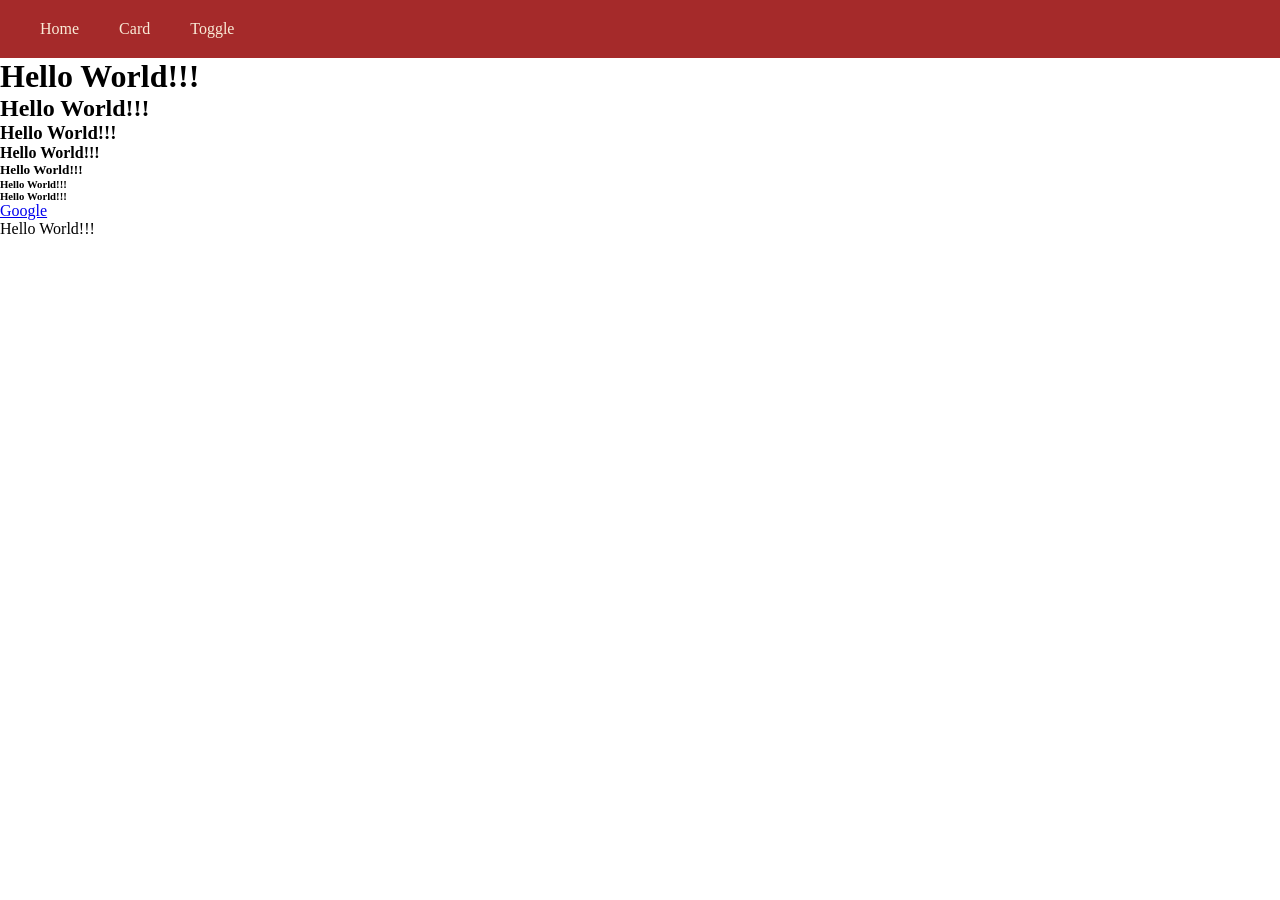
==== target/classes/static/index.html @ 853fd903 "Session 1 complete." ====
<!DOCTYPE html>
<html lang="en">
<head>
    <meta charset="UTF-8">
    <meta name="viewport" content="width=device-width, initial-scale=1.0">
    <link rel="stylesheet" href="style.css">
    <title>Document</title>
</head>
<body>
    <nav>
        <ul>
            <li><a href="/index.html">Home</a></li>
            <li><a href="/card.html">Card</a></li>
            <li><a href="/toggle.html">Toggle</a></li>
        </ul>
    </nav>
    <h1>Hello World!!!</h1>
    <h2>Hello World!!!</h2>
    <h3>Hello World!!!</h3>
    <h4>Hello World!!!</h4>
    <h5>Hello World!!!</h5>
    <h6>Hello World!!!</h6>
    <h6>Hello World!!!</h6>

    <a href="https://www.google.com">Google</a>



    <p>Hello World!!!</p>
    <script src="/js/site.js"></script>
</body>
</html>
---- target/classes/static/style.css ----
* {
    padding: 0;
    margin: 0;
    box-sizing: border-box;
}

nav {
    background-color: brown;
    padding: 20px;
}

nav ul {
    list-style: none;
    display: flex;
}

nav a:hover {
    background-color: rgb(196, 61, 61);
    color: white;
}

nav a {
    text-decoration: none;
    color: antiquewhite;
    padding: 20px;
}
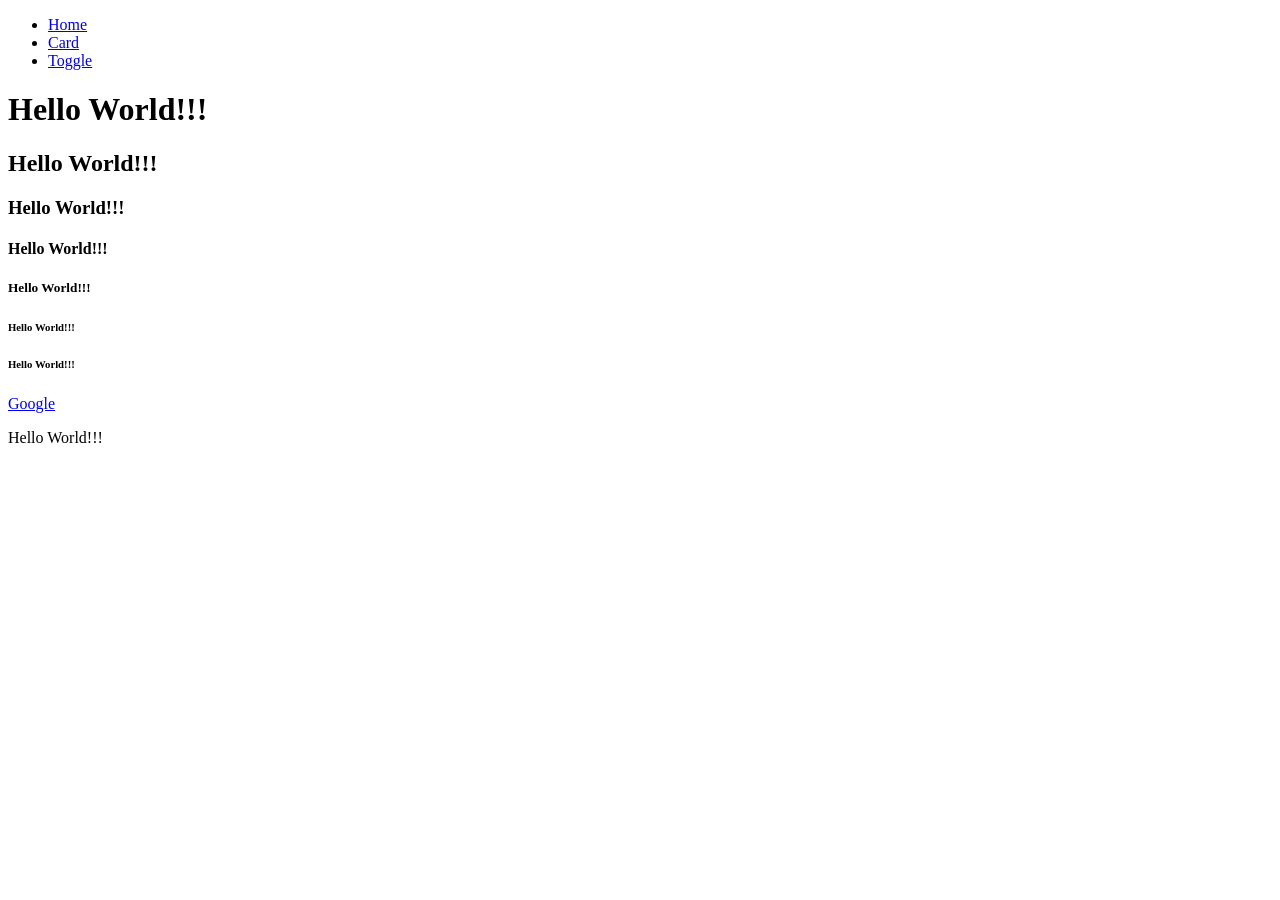
==== commit b8913112: "Modified the folder directory in static folder" ====
--- a/target/classes/static/index.html
+++ b/target/classes/static/index.html
@@ -3,15 +3,15 @@
 <head>
     <meta charset="UTF-8">
     <meta name="viewport" content="width=device-width, initial-scale=1.0">
-    <link rel="stylesheet" href="style.css">
+    <link rel="stylesheet" href="/css/style.css">
     <title>Document</title>
 </head>
 <body>
     <nav>
         <ul>
             <li><a href="/index.html">Home</a></li>
-            <li><a href="/card.html">Card</a></li>
-            <li><a href="/toggle.html">Toggle</a></li>
+            <li><a href="/html/card.html">Card</a></li>
+            <li><a href="/html/toggle.html">Toggle</a></li>
         </ul>
     </nav>
     <h1>Hello World!!!</h1>
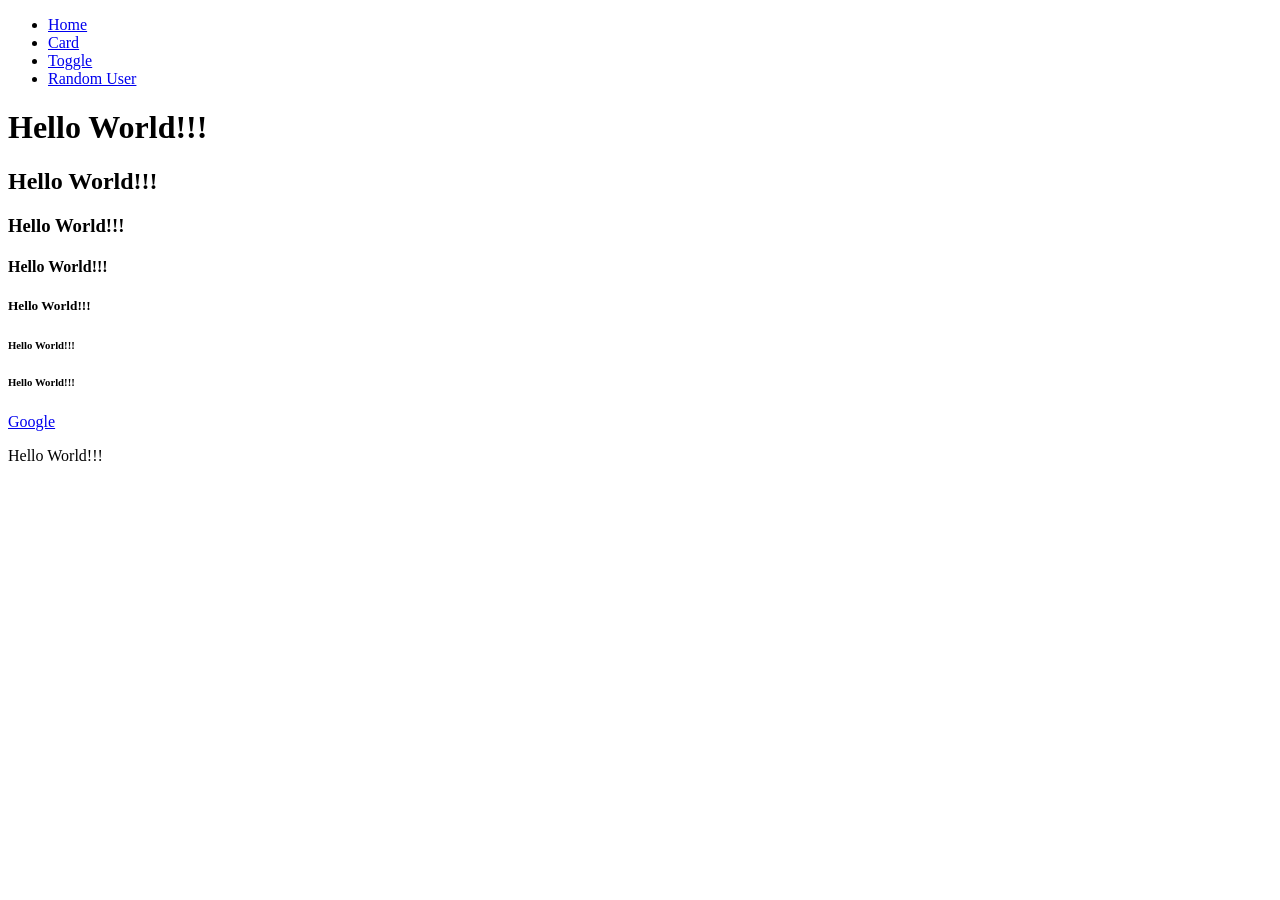
==== commit 85a3f41c: "Session 2 exercises done." ====
--- a/target/classes/static/index.html
+++ b/target/classes/static/index.html
@@ -12,6 +12,7 @@
             <li><a href="/index.html">Home</a></li>
             <li><a href="/html/card.html">Card</a></li>
             <li><a href="/html/toggle.html">Toggle</a></li>
+            <li><a href="/html/random-user.html">Random User</a></li>
         </ul>
     </nav>
     <h1>Hello World!!!</h1>
